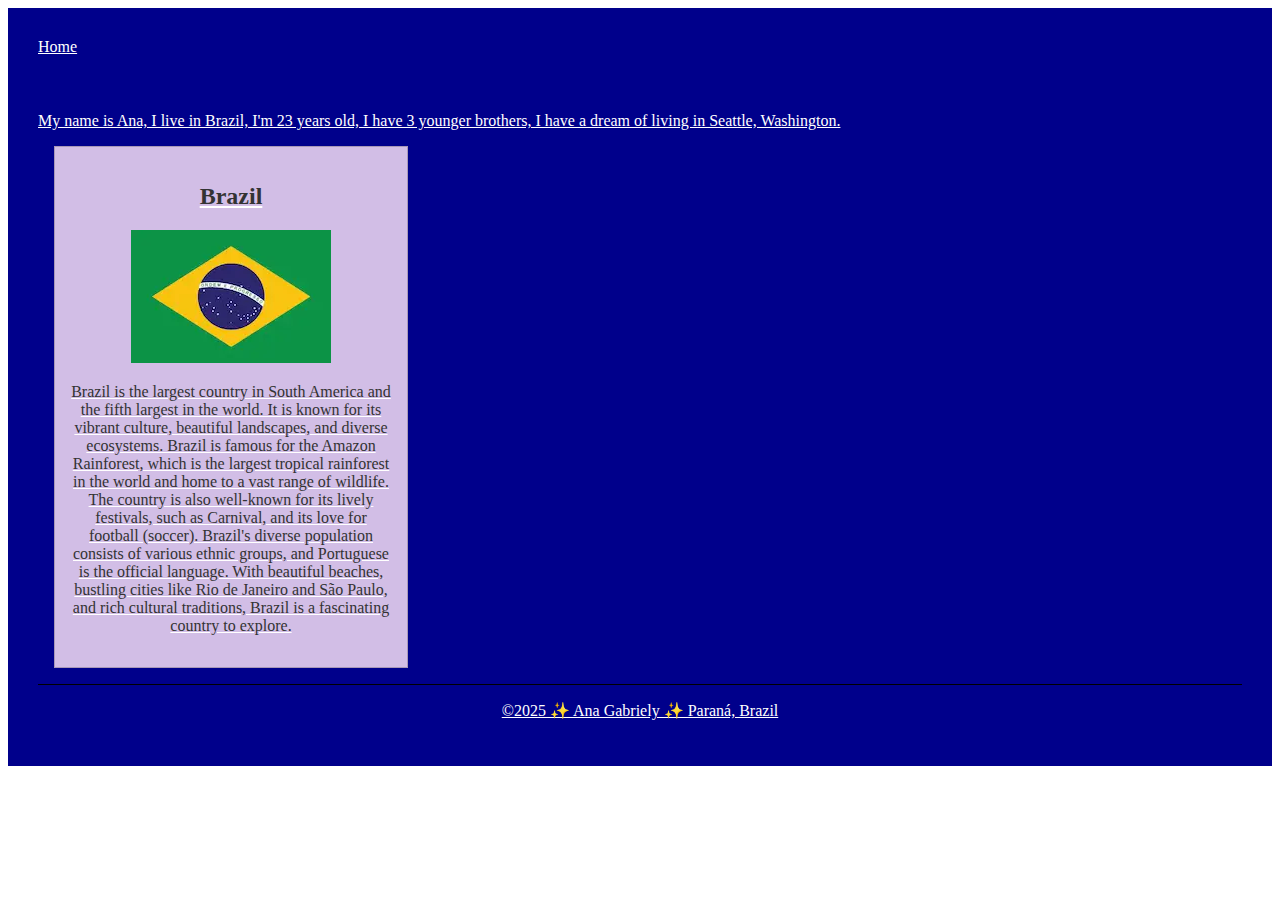
==== index.html @ 551f18ce "Update index.html" ====
<!doctype html>
<html lang="en-US">
    <head>
        <meta charset="utf-8">
        <meta name="viewport" content="width=device=width, initial-scale=1.0">
        <title>Ana Gabriely Santos | WDD 130 </title>
        <meta name="description" content="Ana Gabriely, WDD130:Web Fundamentals, purpose of the page: talk about myself and my country">
        <meta name="author" content="Ana Gabriely Santos">

        <link rel="stylesheet" href="style/styles.css">
    </head>
    <body>
        <header>
            <nav>
                <a href="#">Home</a>
                <a href="wwr/about us>Rafting site</a>
            </nav>
        </header> 
        <main>
            <h1>Ana Gabriely Santos| WDD 130</h1>
            <img src="images/profile.webp" alt="Ana Gabriely" width="200">
            <p>My name is Ana, I live in Brazil, I'm 23 years old, I have 3 younger brothers, I have a dream of living in Seattle, Washington.</p>
        </main>
        <aside>
            <h2>Brazil</h2>
            <img src="images/brazil.webp" alt="Brazil landscape">
            <P>Brazil is the largest country in South America and the fifth largest in the world. It is known for its vibrant culture, beautiful landscapes, and diverse ecosystems. Brazil is famous for the Amazon Rainforest, which is the largest tropical rainforest in the world and home to a vast range of wildlife. The country is also well-known for its lively festivals, such as Carnival, and its love for football (soccer). Brazil's diverse population consists of various ethnic groups, and Portuguese is the official language. With beautiful beaches, bustling cities like Rio de Janeiro and São Paulo, and rich cultural traditions, Brazil is a fascinating country to explore.</P>
        </aside>
        <footer>
            <P>©2025 ✨ Ana Gabriely ✨ Paraná, Brazil</P>
        </footer>
    </body>
</html>
---- style/styles.css ----
nav {
    background-color: darkblue;
    padding: 10px;
}

nav a { 
    color: white;
    display: block;
    padding: 20px;
}

h1 {
    color: darkblue;
}

main {max-width:840px;}

aside {
    width:20rem;
    margin:1rem;
    border: 1px solid rgb(0 0 0 /0.2); /*1️⃣*/
    padding: 1rem;
    background-color: rgb(210, 190, 230);
    color: #333;
    text-align: center;
}

aside img {
    width:200px;
    height: auto;
}

main img{
    width:150px;
    height: auto;
}

p {padding:0; }

footer {
    margin-top:15px;
    border-top: 1px solid #000;
    text-align: center;
}
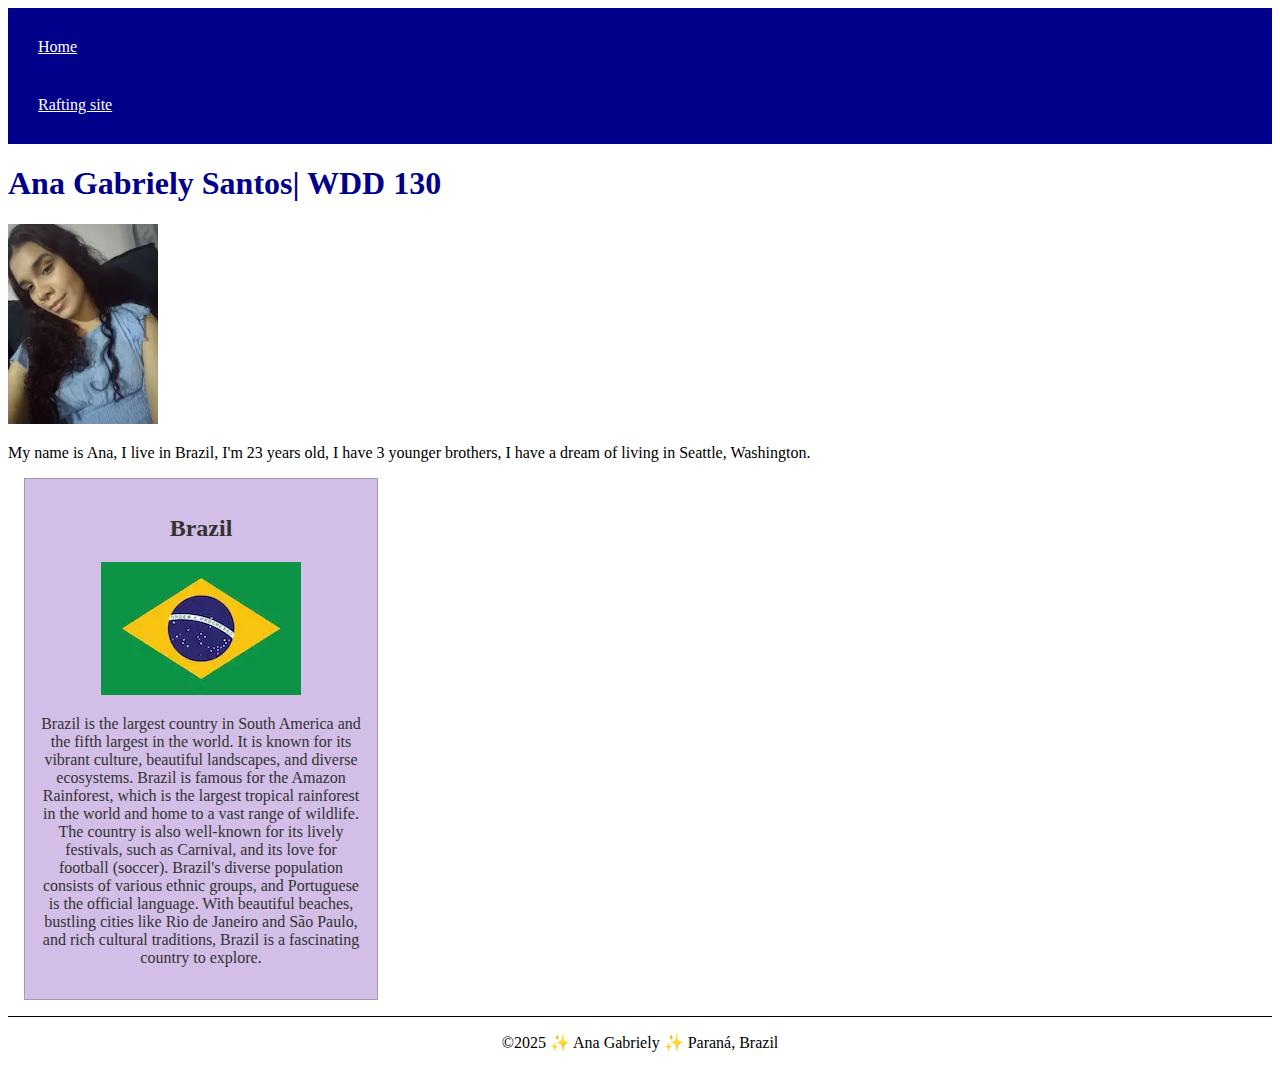
==== commit 96ea25b2: "Update index.html" ====
--- a/index.html
+++ b/index.html
@@ -13,7 +13,7 @@
         <header>
             <nav>
                 <a href="#">Home</a>
-                <a href="wwr/about us>Rafting site</a>
+                <a href="wwr/about.html">Rafting site</a>
             </nav>
         </header> 
         <main>
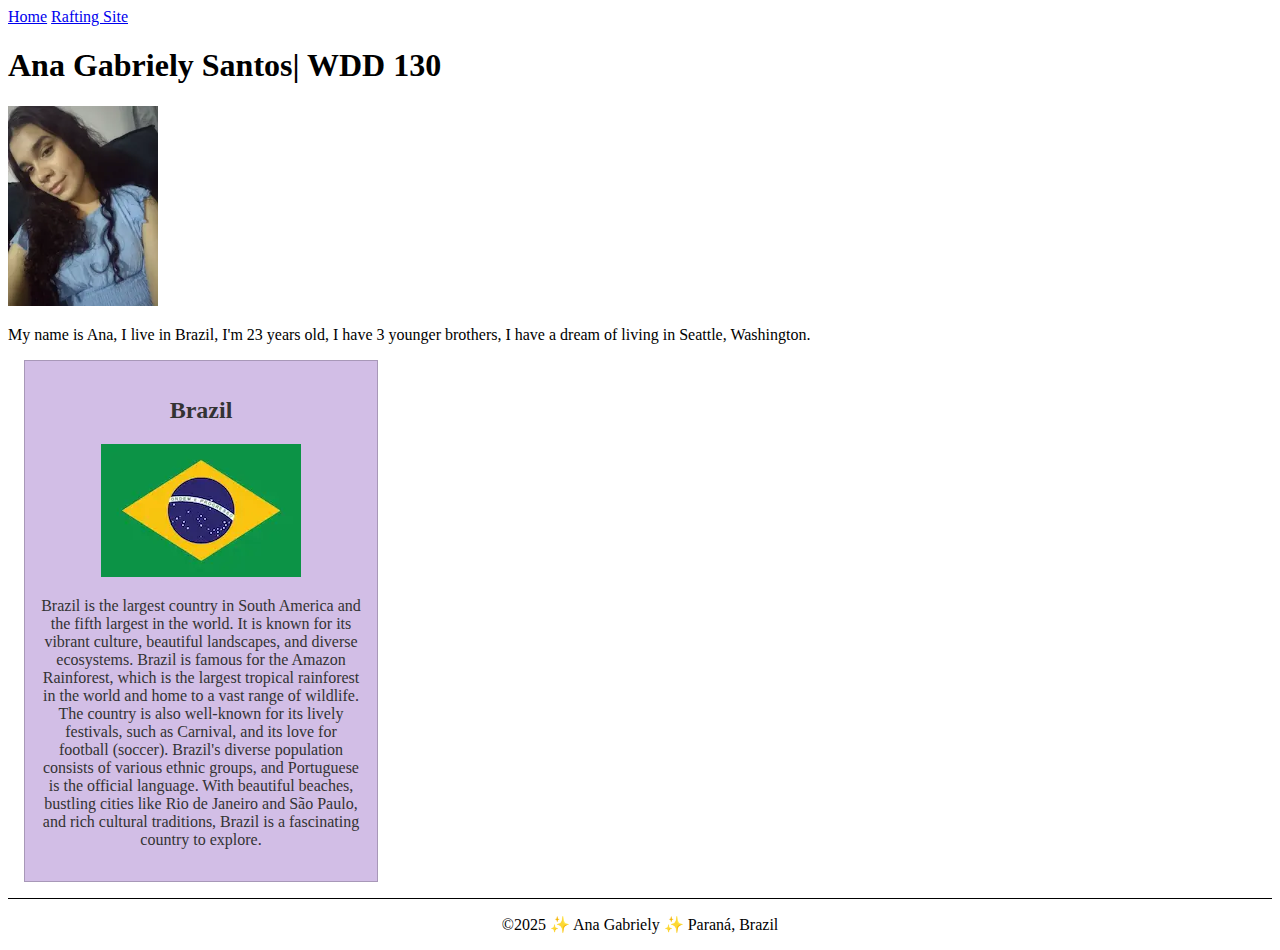
==== commit a52f5150: "Add files via upload" ====
--- a/index.html
+++ b/index.html
@@ -1,19 +1,19 @@
-<!doctype html>
+<!DOCTYPE html>
 <html lang="en-US">
     <head>
         <meta charset="utf-8">
         <meta name="viewport" content="width=device=width, initial-scale=1.0">
-        <title>Ana Gabriely Santos | WDD 130 </title>
-        <meta name="description" content="Ana Gabriely, WDD130:Web Fundamentals, purpose of the page: talk about myself and my country">
-        <meta name="author" content="Ana Gabriely Santos">
+        <title>Ana Gabriely Santos| WDD 130</title>
+        <meta name="description" content="Ana Gabriely, WDD130:Web Fundamentals">
+        <meta name="author" content="Ana Gabriely">
 
-        <link rel="stylesheet" href="style/styles.css">
+        <link rel="stylesheet" href="style/style.css">
     </head>
     <body>
         <header>
             <nav>
                 <a href="#">Home</a>
-                <a href="wwr/about.html">Rafting site</a>
+                <a href="wwr/about.html">Rafting Site</a>
             </nav>
         </header> 
         <main>
@@ -30,4 +30,4 @@
             <P>©2025 ✨ Ana Gabriely ✨ Paraná, Brazil</P>
         </footer>
     </body>
-</html>
+</html>--- a/style/style.css
+++ b/style/style.css
@@ -0,0 +1,28 @@
+main {max-width:840px;}
+aside {
+    width:20rem;
+    margin:1rem;
+    border: 1px solid rgb(0 0 0 /0.2); /*1️⃣*/
+    padding: 1rem;
+    background-color: rgb(210, 190, 230);
+    color: #333;
+    text-align: center;
+}
+
+aside img {
+    width:200px;
+    height: auto;
+}
+
+main img{
+    width:150px;
+    height: auto;
+}
+
+p {padding:0; }
+
+footer {
+    margin-top:15px;
+    border-top: 1px solid #000;
+    text-align: center;
+}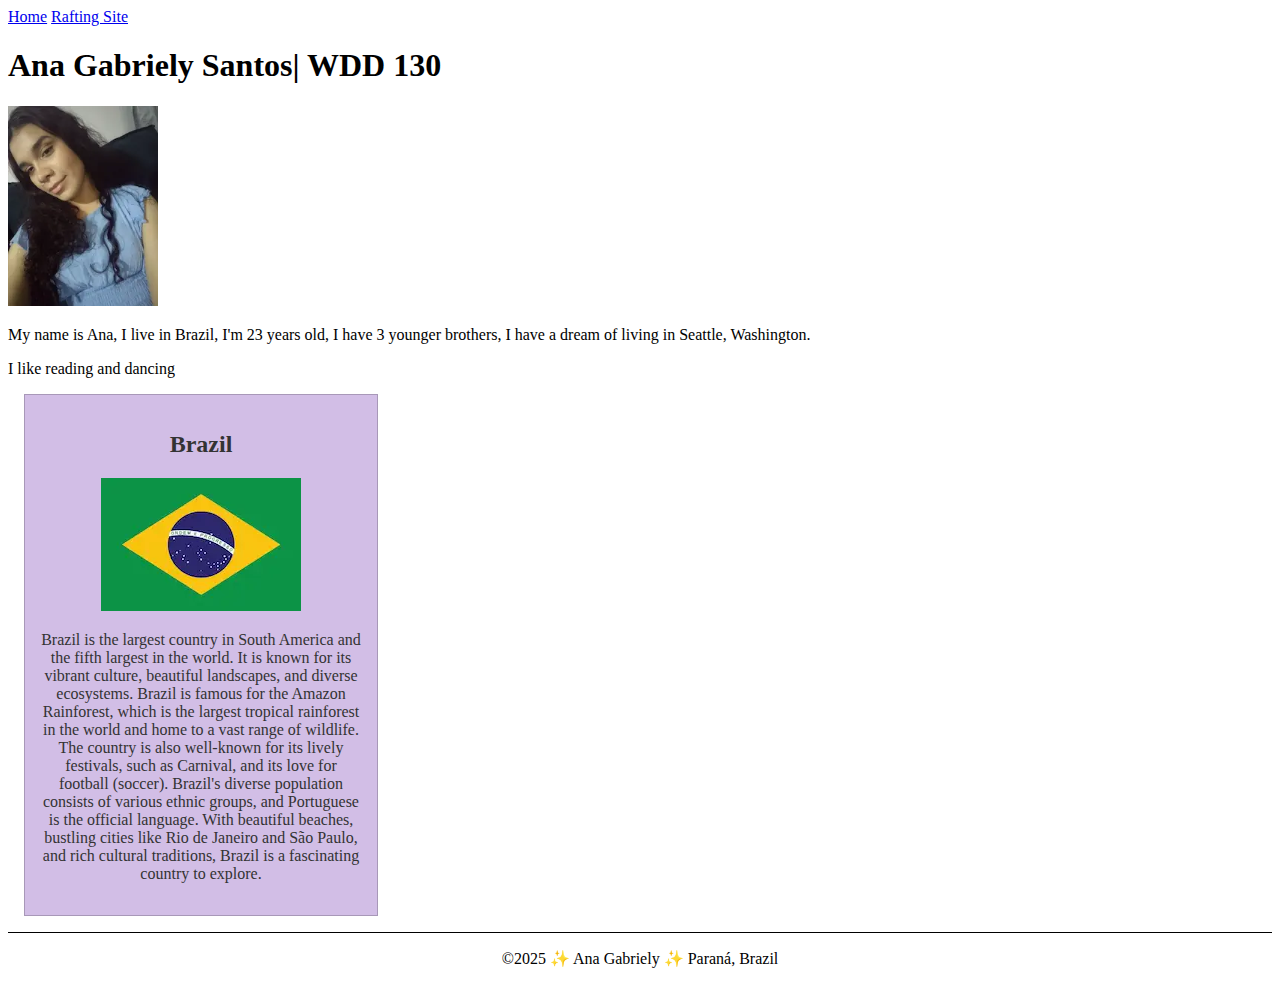
==== commit d58f43ef: "Update index.html" ====
--- a/index.html
+++ b/index.html
@@ -20,6 +20,7 @@
             <h1>Ana Gabriely Santos| WDD 130</h1>
             <img src="images/profile.webp" alt="Ana Gabriely" width="200">
             <p>My name is Ana, I live in Brazil, I'm 23 years old, I have 3 younger brothers, I have a dream of living in Seattle, Washington.</p>
+            <p> I like reading and dancing</p>
         </main>
         <aside>
             <h2>Brazil</h2>
@@ -30,4 +31,4 @@
             <P>©2025 ✨ Ana Gabriely ✨ Paraná, Brazil</P>
         </footer>
     </body>
-</html>+</html>
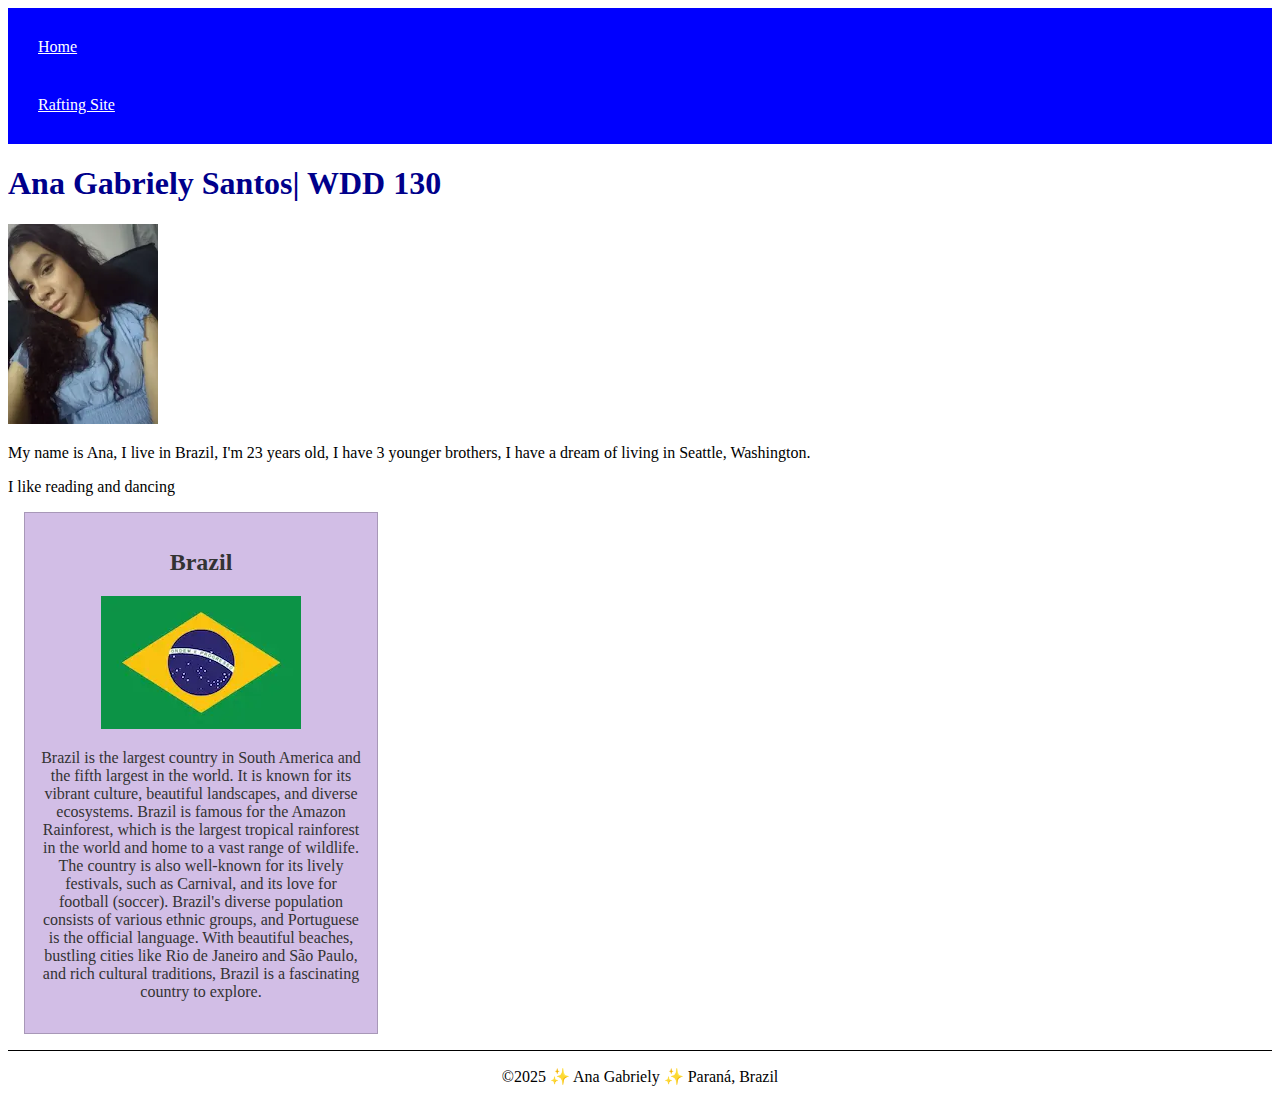
==== commit 40cee1fb: "Update index.html" ====
--- a/index.html
+++ b/index.html
@@ -1,4 +1,4 @@
-<!DOCTYPE html>
+<!doctype html>
 <html lang="en-US">
     <head>
         <meta charset="utf-8">
@@ -7,7 +7,7 @@
         <meta name="description" content="Ana Gabriely, WDD130:Web Fundamentals">
         <meta name="author" content="Ana Gabriely">
 
-        <link rel="stylesheet" href="style/style.css">
+        <link rel="stylesheet" href="style/styles.css">
     </head>
     <body>
         <header>
--- a/style/styles.css
+++ b/style/styles.css
@@ -0,0 +1,46 @@
+nav {
+    background-color: blue;
+    padding: 10px;
+}
+
+nav a { 
+    color: white;
+    display: block;
+    padding: 20px;
+}
+
+h1 {
+    color: darkblue;
+}
+
+main {
+    max-width: 840px;
+}
+
+aside {
+    width:20rem;
+    margin:1rem;
+    border: 1px solid rgb(0 0 0 /0.2); /*1️⃣*/
+    padding: 1rem;
+    background-color: rgb(210, 190, 230);
+    color: #333;
+    text-align: center;
+}
+
+aside img {
+    width:200px;
+    height: auto;
+}
+
+main img{
+    width:150px;
+    height: auto;
+}
+
+p {padding:0; }
+
+footer {
+    margin-top:15px;
+    border-top: 1px solid #000;
+    text-align: center;
+}
